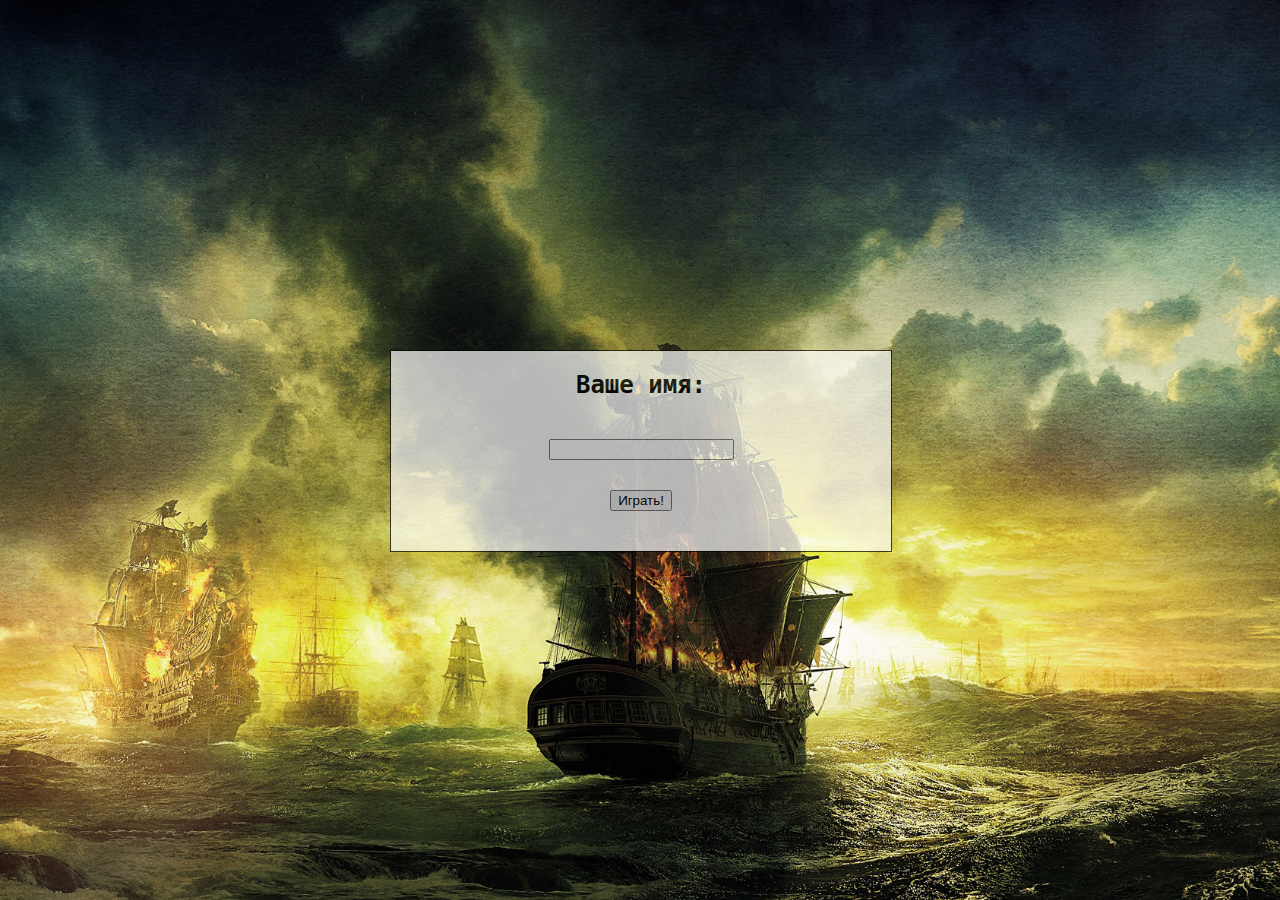
==== index.html @ 6c996a54 "battleship with computer" ====
﻿<!DOCTYPE HTML PUBLIC "-//W3C//DTD HTML 4.01//EN" "http://www.w3.org/TR/html4/strict.dtd">
<html>
	<head>
		<meta http-equiv = "content-type" content = "text/html; charset=utf-8">
		<link rel = "stylesheet" href = "0.css" type = "text/css" media = "screen, projection">
		<script type = "text/javascript" src = "jQuery-1.9.1.js"></script>
		<title>Морской бой!</title>
	</head>	
	<body>
		<div id = "center">
			<div id = "text">
				Ваше имя:
			</div>
			<div id = "input">
				<input id = "data" type = "text">
			</div>
			<div id = "button">
				<input type = "button" onClick = "document.location.href = '1.html?par=' + encodeURI(document.getElementById('data').value)" value = "Играть!">
			</div>
		</div>
	</body>
</html>
---- 0.css ----
body {
	background-image: url('ship2.jpg');
	background-size: cover;
	background-repeat: no-repeat;
}

#center {
	top: 50%;
	left: 50%;
	width: 500px;
	height: 200px;
	position: absolute;
	margin-left: -250px;
	margin-top: -100px;
	border: 1px solid black;
	text-align:center;	
	background: white;
	opacity: 0.7;	
}

#text {
	padding: 20px;
	font-weight: bold;
	font-size: 18pt;
	font-family: monospace;
}

#input {	
	padding: 20px;
}

#button {	
	padding: 10px;
}
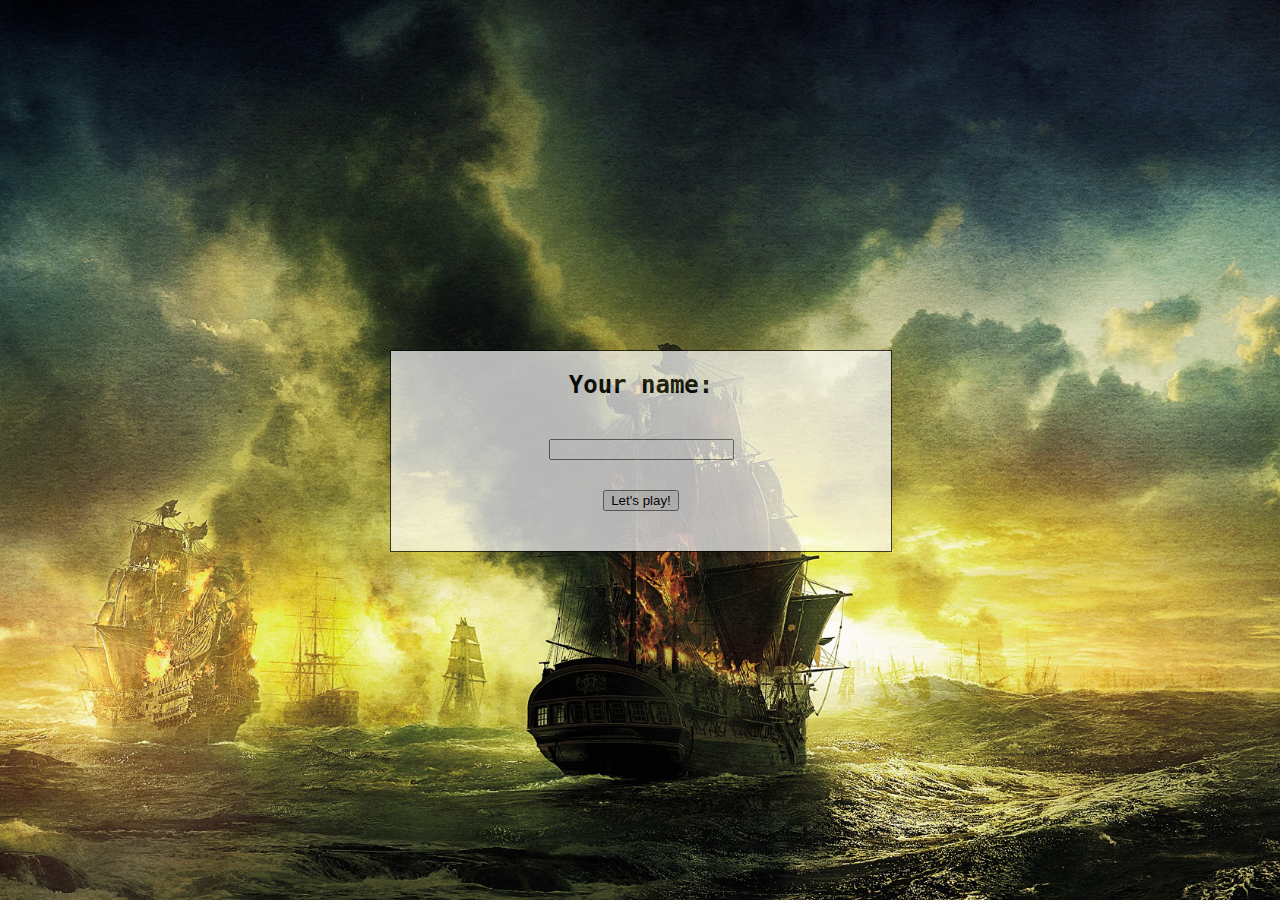
==== commit 6184dd8d: "translate UI to englsih" ====
--- a/index.html
+++ b/index.html
@@ -1,22 +1,22 @@
 ﻿<!DOCTYPE HTML PUBLIC "-//W3C//DTD HTML 4.01//EN" "http://www.w3.org/TR/html4/strict.dtd">
 <html>
 	<head>
-		<meta http-equiv = "content-type" content = "text/html; charset=utf-8">
-		<link rel = "stylesheet" href = "0.css" type = "text/css" media = "screen, projection">
-		<script type = "text/javascript" src = "jQuery-1.9.1.js"></script>
-		<title>Морской бой!</title>
+		<meta http-equiv="content-type" content="text/html; charset=utf-8">
+		<link rel="stylesheet" href="0.css" type="text/css" media="screen, projection">
+		<script type="text/javascript" src="jQuery-1.9.1.js"></script>
+		<title>Sea Fight!</title>
 	</head>	
 	<body>
-		<div id = "center">
-			<div id = "text">
-				Ваше имя:
+		<div id="center">
+			<div id="text">
+				Your name:
 			</div>
-			<div id = "input">
-				<input id = "data" type = "text">
+			<div id="input">
+				<input id="data" type="text">
 			</div>
-			<div id = "button">
-				<input type = "button" onClick = "document.location.href = '1.html?par=' + encodeURI(document.getElementById('data').value)" value = "Играть!">
+			<div id="button">
+				<input type="button" onClick="document.location.href='1.html?par=' + encodeURI(document.getElementById('data').value)" value="Let's play!">
 			</div>
 		</div>
 	</body>
-</html>+</html>
